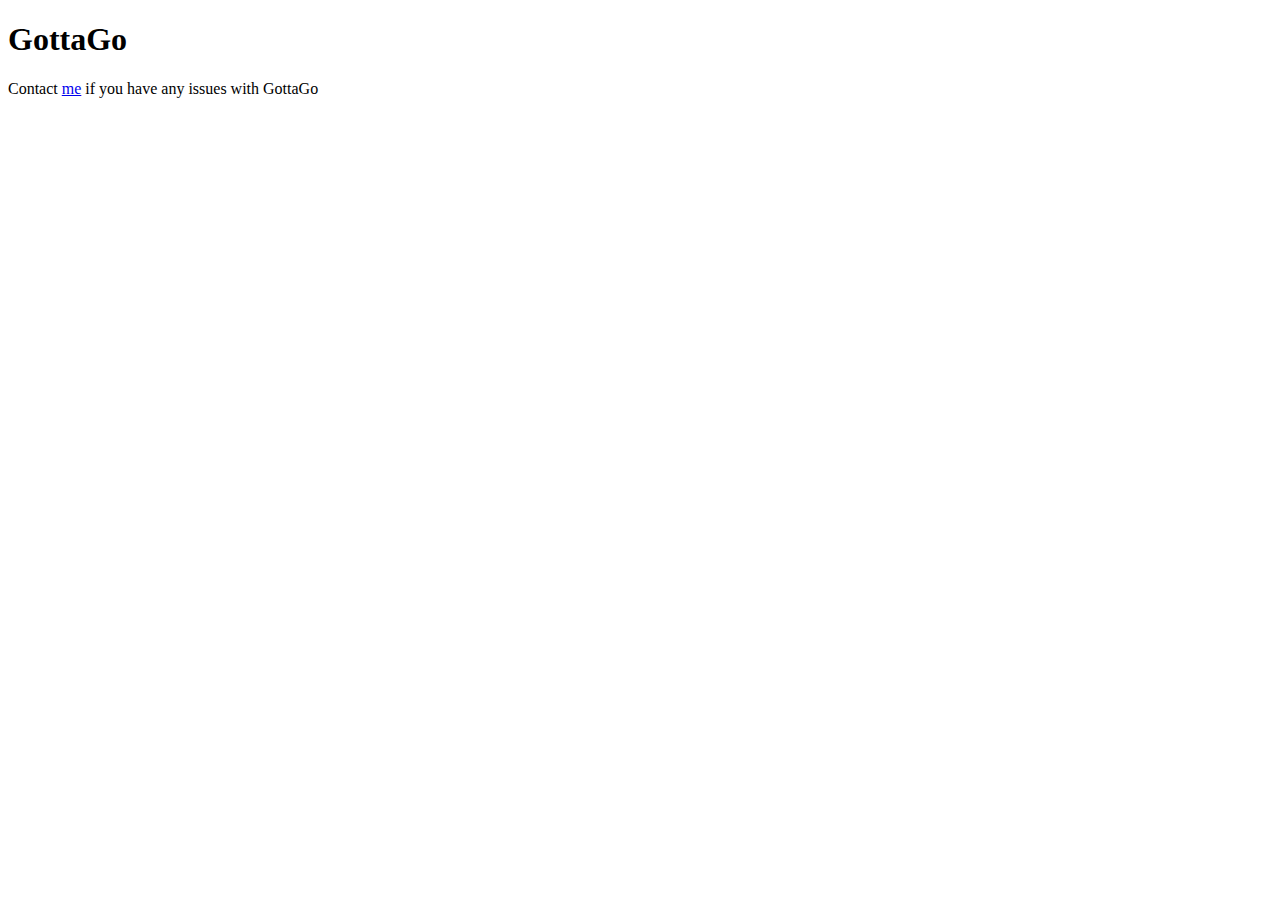
==== index.html @ 0e8a1423 "Created structure" ====
<!DOCTYPE html>
<html lang="en">

<head>
    <meta charset="UTF-8">
    <meta name="viewport" content="width=device-width, initial-scale=1.0">
    <link rel="stylesheet" type="text/css" href="styles.css" />
    <title>GottaGo</title>
</head>

<body>
    <main>
        <h1>GottaGo</h1>

        <p>Contact <a href="mailto:dev.simanzler@gmail.com">me</a> if you have any issues with GottaGo</p>
    </main>
    <script src="scripts.js"></script>
</body>

</html>
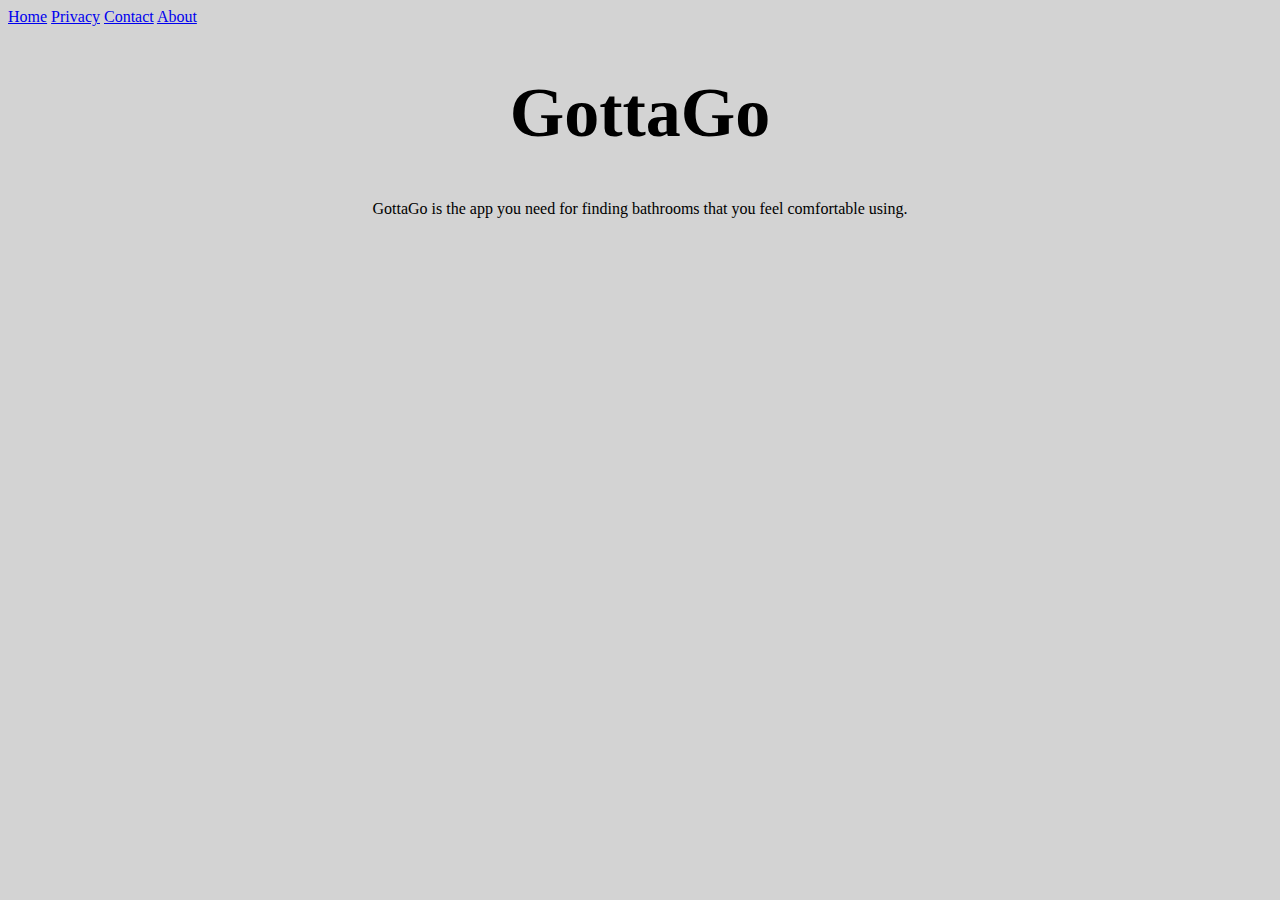
==== commit a040b22a: "Added nav" ====
--- a/index.html
+++ b/index.html
@@ -10,10 +10,24 @@
 
 <body>
     <main>
+        <nav class="topnav">
+            <a class="active" href="index.html">Home</a>
+            <a href="privacy.html">Privacy</a>
+            <a href="contact.html">Contact</a>
+            <a href="about.html">About</a>
+        </nav>
+
         <h1>GottaGo</h1>
 
-        <p>Contact <a href="mailto:dev.simanzler@gmail.com">me</a> if you have any issues with GottaGo</p>
+        <p id="index">GottaGo is the app you need for finding bathrooms that you feel comfortable using.</p>
+
+        <footer>
+            <div>
+
+            </div>
+        </footer>
     </main>
+    
     <script src="scripts.js"></script>
 </body>
 
--- a/styles.css
+++ b/styles.css
@@ -0,0 +1,14 @@
+body {
+    font-family: Georgia, 'Times New Roman', Times, serif;
+    background-color: lightgray;
+}
+
+h1 {
+    text-align: center;
+    font-size: 70px;
+    font-weight: bold;
+}
+
+p {
+    text-align: center;
+}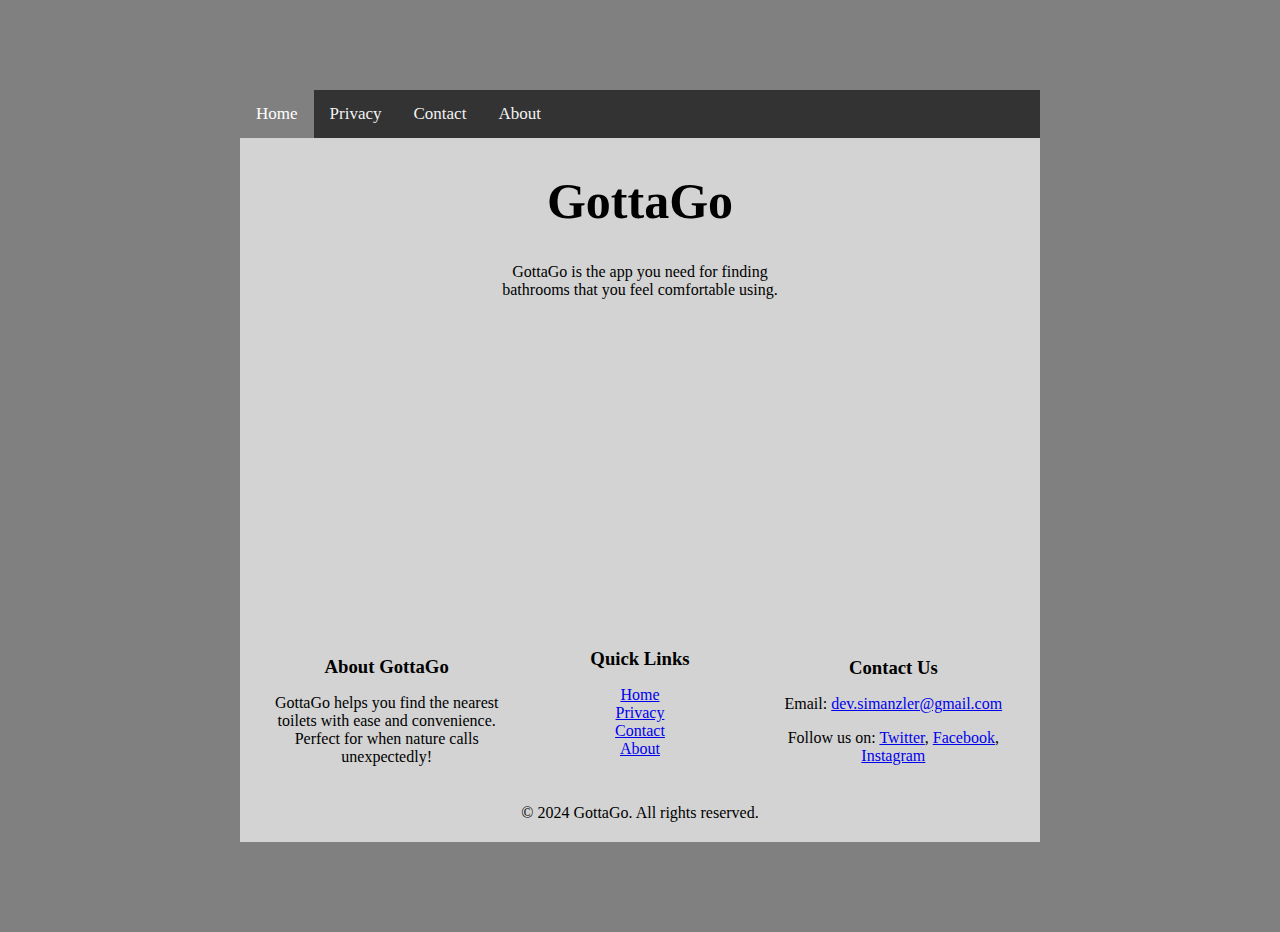
==== commit 802554b2: "Added footer" ====
--- a/index.html
+++ b/index.html
@@ -21,9 +21,44 @@
 
         <p id="index">GottaGo is the app you need for finding bathrooms that you feel comfortable using.</p>
 
-        <footer>
-            <div>
+        <footer style="padding: 20px 0;">
+            <div style="max-width: 1200px; margin: auto; padding: 0 20px;">
+                <div
+                    style="display: flex; flex-wrap: wrap; justify-content: space-between; align-items: center; text-align: center;">
 
+                    <!-- About Section -->
+                    <div style="flex: 1; min-width: 200px; padding: 10px;">
+                        <h3 style="margin-bottom: 10px;">About GottaGo</h3>
+                        <p style="margin-bottom: 0;">GottaGo helps you find the nearest toilets with ease and
+                            convenience. Perfect for when nature calls unexpectedly!</p>
+                    </div>
+
+                    <!-- Navigation Links -->
+                    <div style="flex: 1; min-width: 200px; padding: 10px;">
+                        <h3 style="margin-bottom: 10px;">Quick Links</h3>
+                        <ul style="list-style: none; padding: 0;">
+                            <li><a href="index.html">Home</a></li>
+                            <li><a href="privacy.html">Privacy</a></li>
+                            <li><a href="contact.html">Contact</a></li>
+                            <li><a href="about.html">About</a></li>
+                        </ul>
+                    </div>
+
+                    <!-- Contact Information -->
+                    <div style="flex: 1; min-width: 200px; padding: 10px;">
+                        <h3 style="margin-bottom: 10px;">Contact Us</h3>
+                        <p style="margin-bottom: 5px;">Email: <a href="mailto:dev.simanzler@gmail.com">dev.simanzler@gmail.com</a></p>
+                        <p style="margin-bottom: 0;">Follow us on:
+                            <a href="https://twitter.com/gottago">Twitter</a>,
+                            <a href="https://facebook.com/gottago">Facebook</a>,
+                            <a href="https://instagram.com/gottago">Instagram</a>
+                        </p>
+                    </div>
+
+                </div>
+                <div style="text-align: center; margin-top: 20px;">
+                    <p style="margin: 0;">&copy; 2024 GottaGo. All rights reserved.</p>
+                </div>
             </div>
         </footer>
     </main>
--- a/styles.css
+++ b/styles.css
@@ -1,14 +1,61 @@
 body {
+    margin: 0;
     font-family: Georgia, 'Times New Roman', Times, serif;
-    background-color: lightgray;
+    background-color: gray;
 }
 
 h1 {
     text-align: center;
-    font-size: 70px;
+    font-size: 50px;
     font-weight: bold;
 }
 
-p {
+main {
+    margin: 90px auto;
+    background-color: lightgray;
+    max-width: 800px;
+}
+
+footer {
+    margin-top: 300px;
+}
+
+section {
+    padding: 0 50px;
+}
+
+.topnav {
+    overflow: hidden;
+    background-color: #333;
+}
+
+.topnav a {
+    float: left;
+    color: #f2f2f2;
     text-align: center;
+    padding: 14px 16px;
+    text-decoration: none;
+    font-size: 17px;
+}
+
+.topnav a:hover {
+    background-color: #ddd;
+    color: black;
+}
+
+.topnav a.active {
+    background-color: grey;
+    color: white;
+}
+
+#index {
+    text-align: center; 
+    width: 320px; 
+    margin: auto;
+}
+
+#about {
+    text-align: center; 
+    width: 340px; 
+    margin: auto;
 }